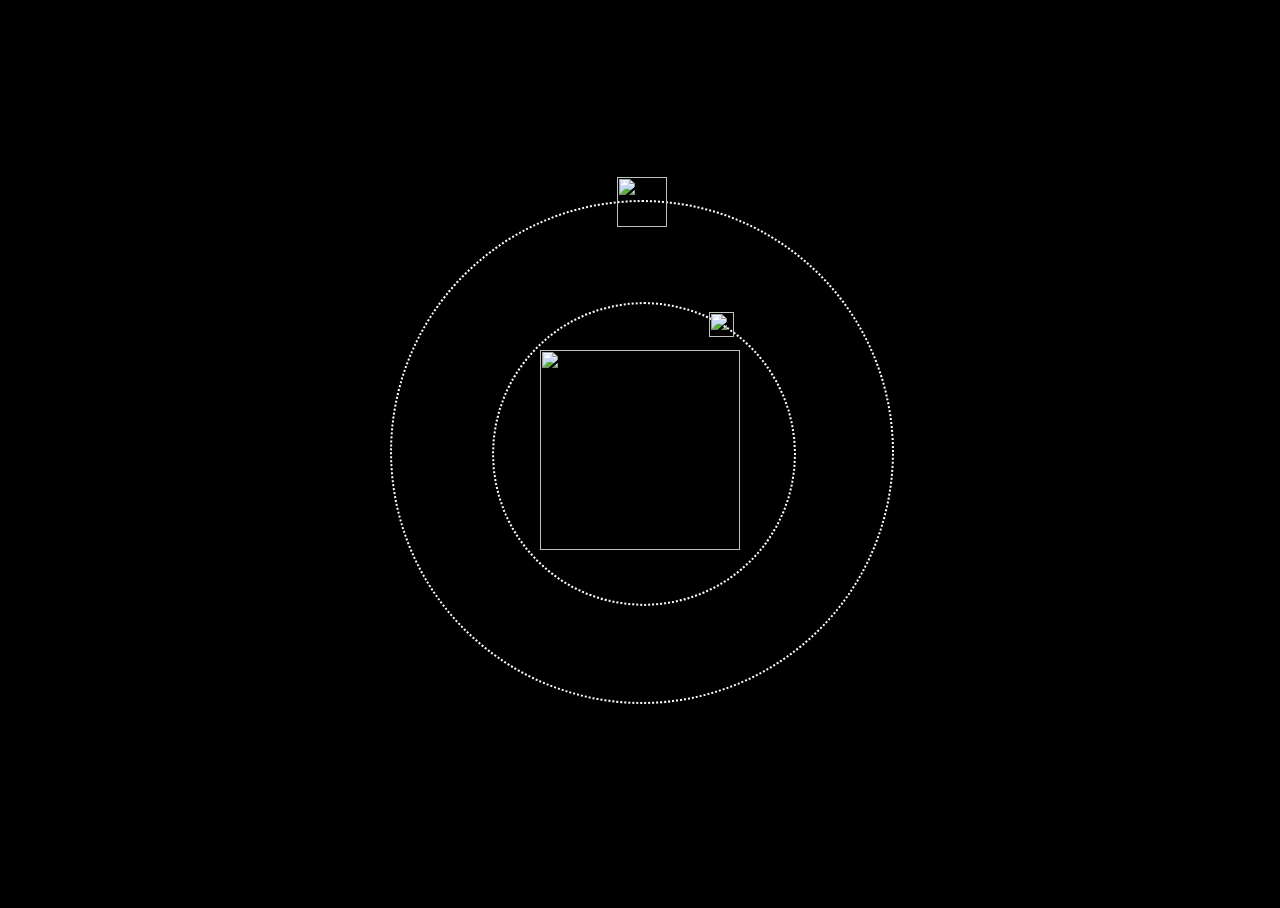
==== animate/index.html @ f381b9c6 "animating done" ====
<html>
    <head>
        <link rel="stylesheet" href="style.css" />
    </head>
    
    <body>
        <!-- Right below is an image of the sun -->
        <img id="sun" src="http://goo.gl/PmbqZa">
        
        <!-- Insert the 'earth' on the next line -->
        <div id="earth-orbit" class="control">
        <img id="earth" src="http://goo.gl/PmbqZa">
     
        <div id="pluto-orbit" class ="control">
        <img id="pluto" src="http://goo.gl/PmbqZa">
        </div>
    </body>
</html>
---- animate/style.css ----
html, body {
    /* The universe takes up all available space */
    width: 100%;
    height: 100%;
    
    /* The universe is black */
    background-color: black;
}

#sun {
    position: absolute;
    /* Positions the top-left corner of the image to be *
    /* in the middle of the box */
    top: 50%;
    left: 50%;
    
    /* Play with these numbers to see what it does */
    height: 200px;
    width: 200px;
    margin-top: -100px; 
    margin-left: -100px;
}

#earth {
    /* Style your earth */
    position: absolute;
    top: 0px;
    left: 50%;

    height: 50px;
    width: 50px;
    margin-left: -25px;
    margin-top: -25px;
}

#earth-orbit {
    /* For Section #2 */

    position: absolute;
    top: 50%;
    left: 50%;

    width: 500px;
    height: 500px;
    margin-top: -250px;
    margin-left: -250px;

   -webkit-animation: spin-right 10s linear infinite;
     -moz-animation: spin-right 10s linear infinite;
      -ms-animation: spin-right 10s linear infinite;
       -o-animation: spin-right 10s linear infinite;
          animation: spin-right 10s linear infinite;
}

@-webkit-keyframes spin-right {
  100% {
    -webkit-transform: rotate(360deg);
       -moz-transform: rotate(360deg);
        -ms-transform: rotate(360deg);
         -o-transform: rotate(360deg);
            transform: rotate(360deg);
  }
} 

@keyframes spin-right {
  100% {
    -webkit-transform: rotate(360deg);
       -moz-transform: rotate(360deg);
        -ms-transform: rotate(360deg);
         -o-transform: rotate(360deg);
            transform: rotate(360deg);
  }
}

#pluto {
    position: absolute;
    top: 33px;
    left: 80%;

    height: 25px;
    width: 25px;
    margin-left: -25px;
    margin-top: -25px;
}

#pluto-orbit {
    /* For Section #2 */

    position: absolute;
    top: 70%;
    left: 70%;


    width: 300px;
    height: 300px;
    margin-top: -250px;
    margin-left: -250px;
  
/*   -webkit-animation: spin-right 10s linear infinite;
     -moz-animation: spin-right 10s linear infinite;
      -ms-animation: spin-right 10s linear infinite;
       -o-animation: spin-right 10s linear infinite;
          animation: spin-right 10s linear infinite;
}

@-webkit-keyframes spin-right {
  100% {
    -webkit-transform: rotate(360deg);
       -moz-transform: rotate(360deg);
        -ms-transform: rotate(360deg);
         -o-transform: rotate(360deg);
            transform: rotate(360deg);
  }
}  */

/* @keyframes spin-right {
  100% {
    -webkit-transform: rotate(360deg);
       -moz-transform: rotate(360deg);
        -ms-transform: rotate(360deg);
         -o-transform: rotate(360deg);
            transform: rotate(360deg);
  }*/
}

  
.control {
    border: 2px dotted white;
    border-radius: 50%;
  }
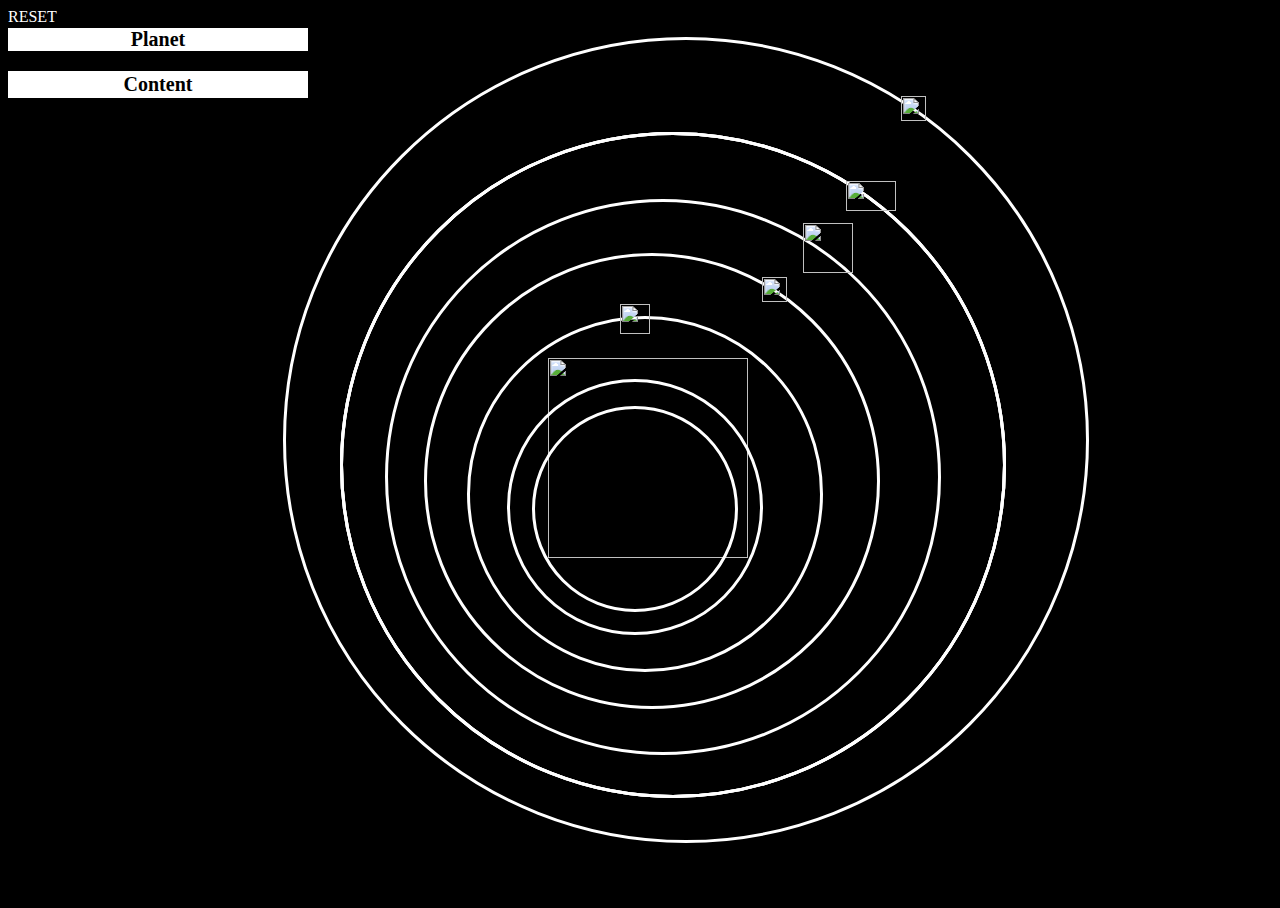
==== commit 093c0ed4: "Almost Done" ====
--- a/animate/index.html
+++ b/animate/index.html
@@ -1,18 +1,63 @@
+<!-- SPREAD THE PLANETS OUT!!! -->
+
+
 <html>
     <head>
         <link rel="stylesheet" href="style.css" />
+        <script src="https://ajax.googleapis.com/ajax/libs/jquery/1.11.3/jquery.min.js"></script>
+        <script src="script.js"></script>
     </head>
     
     <body>
+      <a>RESET</a>
+      <div id="popup">
+        <div id="header">
+          <p>Planet</p>
+        </div>
+        <div id="content">
+          <p>Content</p>
+        </div>
+    </div>
         <!-- Right below is an image of the sun -->
-        <img id="sun" src="http://goo.gl/PmbqZa">
+        <img id="sun" src="http://vignette2.wikia.nocookie.net/clubpenguin/images/7/75/Beta_Team_Solar_System_Sun.png/revision/latest/scale-to-width-down/99?cb=20130108132926&format=webp">
+      
+        <div id="mercury-orbit" class ="control animate">
+        <img id="mercury" src="http://vignette2.wikia.nocookie.net/clubpenguin/images/7/7f/Beta_Team_Solar_System_Mercury.png/revision/latest/scale-to-width-down/64?cb=20130108131637&format=webp">
+         </div>
+          
+        <div id="venus-orbit" class ="control animate">
+        <img id="venus" src="http://vignette3.wikia.nocookie.net/clubpenguin/images/f/fc/Beta_Team_Solar_System_Venus.png/revision/latest/scale-to-width-down/64?cb=20130108131413&format=webp">
+          </div>
         
         <!-- Insert the 'earth' on the next line -->
-        <div id="earth-orbit" class="control">
-        <img id="earth" src="http://goo.gl/PmbqZa">
+        <div id="earth-orbit" class="control animate">
+<!--          ANIMATE  -->
+        <img id="earth" src="http://vignette2.wikia.nocookie.net/clubpenguin/images/6/6e/Beta_Team_Solar_System_Earth.png/revision/latest/scale-to-width-down/64?cb=20130108130544&format=webp">
+       </div>
+          
+        <div id="mars-orbit" class ="control animate">
+        <img id="mars" src="http://vignette4.wikia.nocookie.net/clubpenguin/images/f/fb/Beta_Team_Solar_System_Mars.png/revision/latest/scale-to-width-down/64?cb=20130108132040&format=webp">
+          </div>
+          
+        <div id="jupiter-orbit" class ="control animate">
+        <img id="jupiter" src="http://vignette3.wikia.nocookie.net/clubpenguin/images/4/40/Beta_Team_Solar_System_Jupiter.png/revision/latest/scale-to-width-down/64?cb=20130108131146&format=webp">
+          </div>
+          
+        <div id="saturn-orbit" class ="control animate">
+        <img id="saturn" src="http://vignette1.wikia.nocookie.net/clubpenguin/images/c/ce/Beta_Team_Solar_System_Saturn.png/revision/latest/scale-to-width-down/64?cb=20130108130824&format=webp">
+          </div>
+          
+        <div id="uranus-orbit" class ="control animate">
+        <img id="uranus" src="http://vignette1.wikia.nocookie.net/clubpenguin/images/c/ca/Beta_Team_Solar_System_Uranus.png/revision/latest/scale-to-width-down/64?cb=20130108132319&format=webp">
+          </div>
+         
+        <div id="neptune-orbit" class ="control animate">
+        <img id="neptune" src="http://vignette2.wikia.nocookie.net/clubpenguin/images/8/85/Beta_Team_Solar_System_Neptune.png/revision/latest/scale-to-width-down/64?cb=20130108132616&format=webp">
+          </div>
      
-        <div id="pluto-orbit" class ="control">
-        <img id="pluto" src="http://goo.gl/PmbqZa">
+        <div id="pluto-orbit" class ="control animate">
+<!--            ANIMATE-->
+        <img id="pluto" src="http://www3.telus.net/debacker/images/pluto.png">
         </div>
     </body>
 </html>--- a/animate/style.css
+++ b/animate/style.css
@@ -1,10 +1,14 @@
 html, body {
     /* The universe takes up all available space */
+     
+    position:relative; 
+  
     width: 100%;
     height: 100%;
     
     /* The universe is black */
     background-color: black;
+    z-index:5;
 }
 
 #sun {
@@ -21,31 +25,259 @@
     margin-left: -100px;
 }
 
+#mercury {
+    /* Style your earth */
+    position: absolute;
+    top: 22px;
+    left: 50%;
+
+    height: 10px;
+    width: 10px;
+    margin-left: -25px;
+    margin-top: -25px;
+  z-index:5;
+}
+
+#mercury-orbit {
+    /* For Section #2 */
+
+    position: absolute;
+    top: 72%;
+    left: 60.5%;
+
+    width: 200px;
+    height: 200px;
+    margin-top: -250px;
+    margin-left: -250px;
+
+}
+
+
+#venus {
+    /* Style your earth */
+    position: absolute;
+    top: 22px;
+    left: 50%;
+
+    height: 10px;
+    width: 10px;
+    margin-left: -25px;
+    margin-top: -25px;
+  z-index:5;
+}
+
+#venus-orbit {
+    /* For Section #2 */
+
+    position: absolute;
+    top: 69%;
+    left: 58.5%;
+
+    width: 250px;
+    height: 250px;
+    margin-top: -250px;
+    margin-left: -250px;
+
+}
+
 #earth {
     /* Style your earth */
     position: absolute;
-    top: 0px;
+    top: 10px;
     left: 50%;
+
+    height: 30px;
+    width: 30px;
+    margin-left: -25px;
+    margin-top: -25px;
+    z-index:5;
+}
+
+#earth-orbit {
+    /* For Section #2 */
+
+    position: absolute;
+    top: 62%;
+    left: 55.4%;
+
+    width: 350px;
+    height: 350px;
+    margin-top: -250px;
+    margin-left: -250px;
+}
+
+#mars {
+    position: absolute;
+    top: 46px;
+    left: 80%;
+
+    height: 25px;
+    width: 25px;
+    margin-left: -25px;
+    margin-top: -25px;
+    z-index:5;
+}
+
+#mars-orbit {
+    /* For Section #2 */
+
+    position: absolute;
+    top: 55%;
+    left: 52%;
+
+
+    width: 450px;
+    height: 450px;
+    margin-top: -250px;
+    margin-left: -250px;
+  
+} 
+
+#jupiter {
+    position: absolute;
+    top: 46px;
+    left: 80%;
 
     height: 50px;
     width: 50px;
     margin-left: -25px;
     margin-top: -25px;
-}
-
-#earth-orbit {
-    /* For Section #2 */
-
-    position: absolute;
-    top: 50%;
-    left: 50%;
-
-    width: 500px;
-    height: 500px;
-    margin-top: -250px;
-    margin-left: -250px;
-
-   -webkit-animation: spin-right 10s linear infinite;
+    z-index:5;
+}
+
+#jupiter-orbit {
+    /* For Section #2 */
+
+    position: absolute;
+    top: 49%;
+    left: 49%;
+
+
+    width: 550px;
+    height: 550px;
+    margin-top: -250px;
+    margin-left: -250px;
+  
+} 
+
+#saturn {
+    position: absolute;
+    top: 71px;
+    left: 80%;
+
+    height: 30px;
+    width: 50px;
+    margin-left: -25px;
+    margin-top: -25px;
+    z-index:5;
+}
+
+#saturn-orbit {
+    /* For Section #2 */
+
+    position: absolute;
+    top: 41.5%;
+    left: 45.5%;
+
+
+    width: 660px;
+    height: 660px;
+    margin-top: -250px;
+    margin-left: -250px;
+  
+} 
+
+#uranus {
+    position: absolute;
+    top: 71px;
+    left: 80%;
+
+    height: 30px;
+    width: 50px;
+    margin-left: -25px;
+    margin-top: -25px;
+    z-index:5;
+}
+
+#uranus-orbit {
+    /* For Section #2 */
+
+    position: absolute;
+    top: 41.5%;
+    left: 45.5%;
+
+
+    width: 660px;
+    height: 660px;
+    margin-top: -250px;
+    margin-left: -250px;
+  
+} 
+
+#neptune {
+    position: absolute;
+    top: 71px;
+    left: 80%;
+
+    height: 30px;
+    width: 50px;
+    margin-left: -25px;
+    margin-top: -25px;
+    z-index:5;
+}
+
+#neptune-orbit {
+    /* For Section #2 */
+
+    position: absolute;
+    top: 41.5%;
+    left: 45.5%;
+
+
+    width: 660px;
+    height: 660px;
+    margin-top: -250px;
+    margin-left: -250px;
+  
+} 
+
+#pluto {
+    position: absolute;
+    top: 81px;
+    left: 80%;
+
+    height: 25px;
+    width: 25px;
+    margin-left: -25px;
+    margin-top: -25px;
+    z-index:5;
+}
+
+#pluto-orbit {
+    /* For Section #2 */
+
+    position: absolute;
+    top: 31%;
+    left: 41%;
+
+
+    width: 800px;
+    height: 800px;
+    margin-top: -250px;
+    margin-left: -250px;
+} 
+
+
+  
+.control {
+    border: 3px solid white;
+/*  white  */
+    border-radius: 50%;
+  }
+
+.animate
+{
+     -webkit-animation: spin-right 10s linear infinite;
      -moz-animation: spin-right 10s linear infinite;
       -ms-animation: spin-right 10s linear infinite;
        -o-animation: spin-right 10s linear infinite;
@@ -72,59 +304,50 @@
   }
 }
 
-#pluto {
-    position: absolute;
-    top: 33px;
-    left: 80%;
-
-    height: 25px;
-    width: 25px;
-    margin-left: -25px;
-    margin-top: -25px;
-}
-
-#pluto-orbit {
-    /* For Section #2 */
-
-    position: absolute;
-    top: 70%;
-    left: 70%;
-
-
-    width: 300px;
-    height: 300px;
-    margin-top: -250px;
-    margin-left: -250px;
-  
-/*   -webkit-animation: spin-right 10s linear infinite;
-     -moz-animation: spin-right 10s linear infinite;
-      -ms-animation: spin-right 10s linear infinite;
-       -o-animation: spin-right 10s linear infinite;
-          animation: spin-right 10s linear infinite;
-}
-
-@-webkit-keyframes spin-right {
-  100% {
-    -webkit-transform: rotate(360deg);
-       -moz-transform: rotate(360deg);
-        -ms-transform: rotate(360deg);
-         -o-transform: rotate(360deg);
-            transform: rotate(360deg);
-  }
-}  */
-
-/* @keyframes spin-right {
-  100% {
-    -webkit-transform: rotate(360deg);
-       -moz-transform: rotate(360deg);
-        -ms-transform: rotate(360deg);
-         -o-transform: rotate(360deg);
-            transform: rotate(360deg);
-  }*/
-}
-
-  
-.control {
-    border: 2px dotted white;
-    border-radius: 50%;
-  }+#header
+{
+  font-size: 20px;
+  background-color: white;
+    font-weight: bold;
+  width:300px;
+}
+
+#popup #header 
+{
+/*   color: white; */
+  text-align: center;
+/*   margin-left:30px; */
+}
+
+#content
+{
+  font-size: 20px;
+ font-weight: bold;
+  background-color: white;
+  width:300px;
+  height: auto;
+  z-index:-1;
+}
+
+#content p
+{
+  text-align:center;
+  padding: 2px;
+}
+
+#popup
+{
+  position: absolute;
+    left: 0px;
+    top: 0px;
+    z-index: -1;
+}
+
+a
+{
+  color:white;
+}
+a:hover
+{
+  color:orange;
+}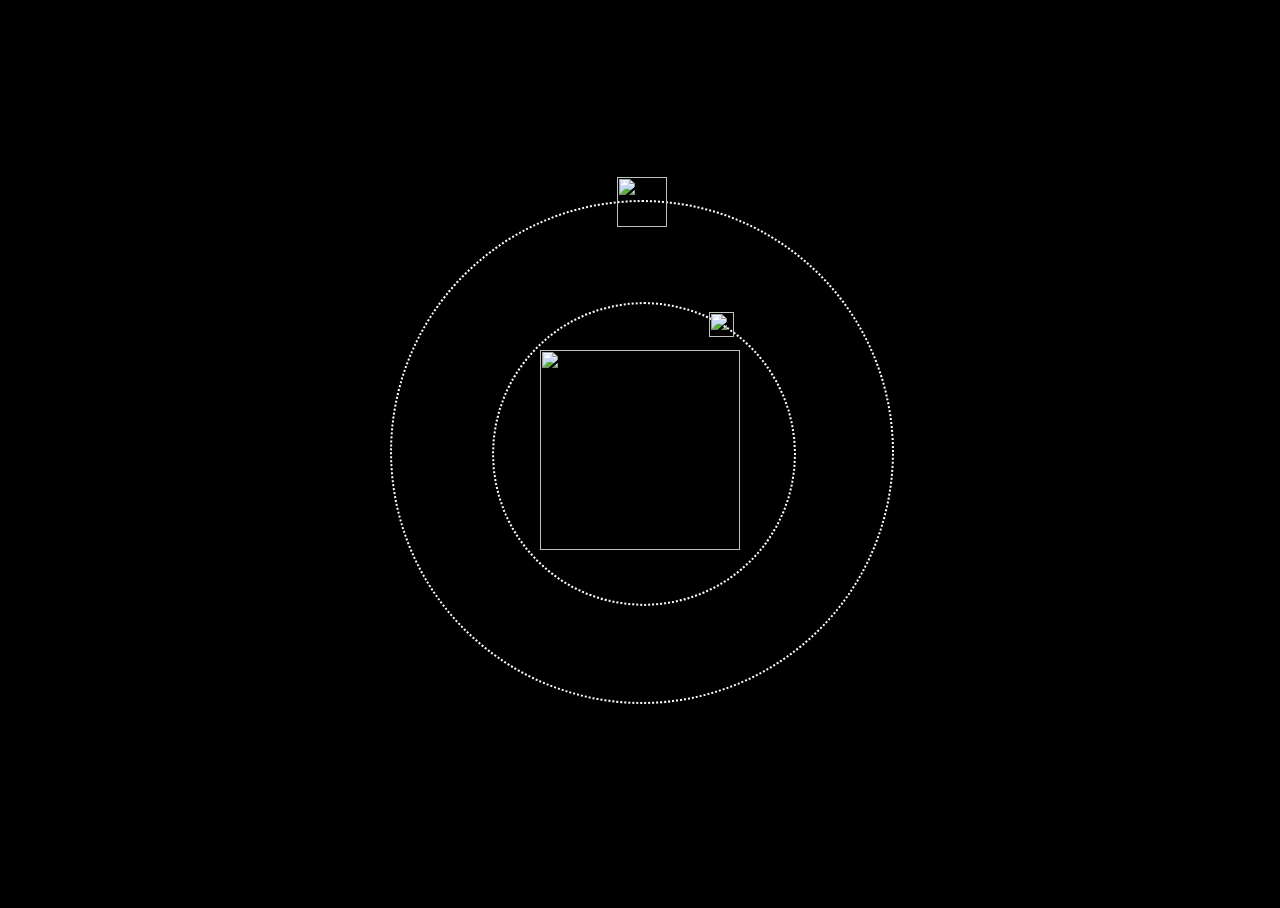
==== commit 5d73d53b: "Merge branch 'master' of https://github.com/1MrSelect/Solar-System" ====
--- a/animate/index.html
+++ b/animate/index.html
@@ -1,63 +1,18 @@
-<!-- SPREAD THE PLANETS OUT!!! -->
-
-
 <html>
     <head>
         <link rel="stylesheet" href="style.css" />
-        <script src="https://ajax.googleapis.com/ajax/libs/jquery/1.11.3/jquery.min.js"></script>
-        <script src="script.js"></script>
     </head>
     
     <body>
-      <a>RESET</a>
-      <div id="popup">
-        <div id="header">
-          <p>Planet</p>
-        </div>
-        <div id="content">
-          <p>Content</p>
-        </div>
-    </div>
         <!-- Right below is an image of the sun -->
-        <img id="sun" src="http://vignette2.wikia.nocookie.net/clubpenguin/images/7/75/Beta_Team_Solar_System_Sun.png/revision/latest/scale-to-width-down/99?cb=20130108132926&format=webp">
-      
-        <div id="mercury-orbit" class ="control animate">
-        <img id="mercury" src="http://vignette2.wikia.nocookie.net/clubpenguin/images/7/7f/Beta_Team_Solar_System_Mercury.png/revision/latest/scale-to-width-down/64?cb=20130108131637&format=webp">
-         </div>
-          
-        <div id="venus-orbit" class ="control animate">
-        <img id="venus" src="http://vignette3.wikia.nocookie.net/clubpenguin/images/f/fc/Beta_Team_Solar_System_Venus.png/revision/latest/scale-to-width-down/64?cb=20130108131413&format=webp">
-          </div>
+        <img id="sun" src="http://goo.gl/PmbqZa">
         
         <!-- Insert the 'earth' on the next line -->
-        <div id="earth-orbit" class="control animate">
-<!--          ANIMATE  -->
-        <img id="earth" src="http://vignette2.wikia.nocookie.net/clubpenguin/images/6/6e/Beta_Team_Solar_System_Earth.png/revision/latest/scale-to-width-down/64?cb=20130108130544&format=webp">
-       </div>
-          
-        <div id="mars-orbit" class ="control animate">
-        <img id="mars" src="http://vignette4.wikia.nocookie.net/clubpenguin/images/f/fb/Beta_Team_Solar_System_Mars.png/revision/latest/scale-to-width-down/64?cb=20130108132040&format=webp">
-          </div>
-          
-        <div id="jupiter-orbit" class ="control animate">
-        <img id="jupiter" src="http://vignette3.wikia.nocookie.net/clubpenguin/images/4/40/Beta_Team_Solar_System_Jupiter.png/revision/latest/scale-to-width-down/64?cb=20130108131146&format=webp">
-          </div>
-          
-        <div id="saturn-orbit" class ="control animate">
-        <img id="saturn" src="http://vignette1.wikia.nocookie.net/clubpenguin/images/c/ce/Beta_Team_Solar_System_Saturn.png/revision/latest/scale-to-width-down/64?cb=20130108130824&format=webp">
-          </div>
-          
-        <div id="uranus-orbit" class ="control animate">
-        <img id="uranus" src="http://vignette1.wikia.nocookie.net/clubpenguin/images/c/ca/Beta_Team_Solar_System_Uranus.png/revision/latest/scale-to-width-down/64?cb=20130108132319&format=webp">
-          </div>
-         
-        <div id="neptune-orbit" class ="control animate">
-        <img id="neptune" src="http://vignette2.wikia.nocookie.net/clubpenguin/images/8/85/Beta_Team_Solar_System_Neptune.png/revision/latest/scale-to-width-down/64?cb=20130108132616&format=webp">
-          </div>
+        <div id="earth-orbit" class="control">
+        <img id="earth" src="http://goo.gl/PmbqZa">
      
-        <div id="pluto-orbit" class ="control animate">
-<!--            ANIMATE-->
-        <img id="pluto" src="http://www3.telus.net/debacker/images/pluto.png">
+        <div id="pluto-orbit" class ="control">
+        <img id="pluto" src="http://goo.gl/PmbqZa">
         </div>
     </body>
 </html>--- a/animate/style.css
+++ b/animate/style.css
@@ -1,14 +1,10 @@
 html, body {
     /* The universe takes up all available space */
-     
-    position:relative; 
-  
     width: 100%;
     height: 100%;
     
     /* The universe is black */
     background-color: black;
-    z-index:5;
 }
 
 #sun {
@@ -25,259 +21,31 @@
     margin-left: -100px;
 }
 
-#mercury {
-    /* Style your earth */
-    position: absolute;
-    top: 22px;
-    left: 50%;
-
-    height: 10px;
-    width: 10px;
-    margin-left: -25px;
-    margin-top: -25px;
-  z-index:5;
-}
-
-#mercury-orbit {
-    /* For Section #2 */
-
-    position: absolute;
-    top: 72%;
-    left: 60.5%;
-
-    width: 200px;
-    height: 200px;
-    margin-top: -250px;
-    margin-left: -250px;
-
-}
-
-
-#venus {
-    /* Style your earth */
-    position: absolute;
-    top: 22px;
-    left: 50%;
-
-    height: 10px;
-    width: 10px;
-    margin-left: -25px;
-    margin-top: -25px;
-  z-index:5;
-}
-
-#venus-orbit {
-    /* For Section #2 */
-
-    position: absolute;
-    top: 69%;
-    left: 58.5%;
-
-    width: 250px;
-    height: 250px;
-    margin-top: -250px;
-    margin-left: -250px;
-
-}
-
 #earth {
     /* Style your earth */
     position: absolute;
-    top: 10px;
+    top: 0px;
     left: 50%;
 
-    height: 30px;
-    width: 30px;
+    height: 50px;
+    width: 50px;
     margin-left: -25px;
     margin-top: -25px;
-    z-index:5;
 }
 
 #earth-orbit {
     /* For Section #2 */
 
     position: absolute;
-    top: 62%;
-    left: 55.4%;
+    top: 50%;
+    left: 50%;
 
-    width: 350px;
-    height: 350px;
+    width: 500px;
+    height: 500px;
     margin-top: -250px;
     margin-left: -250px;
-}
 
-#mars {
-    position: absolute;
-    top: 46px;
-    left: 80%;
-
-    height: 25px;
-    width: 25px;
-    margin-left: -25px;
-    margin-top: -25px;
-    z-index:5;
-}
-
-#mars-orbit {
-    /* For Section #2 */
-
-    position: absolute;
-    top: 55%;
-    left: 52%;
-
-
-    width: 450px;
-    height: 450px;
-    margin-top: -250px;
-    margin-left: -250px;
-  
-} 
-
-#jupiter {
-    position: absolute;
-    top: 46px;
-    left: 80%;
-
-    height: 50px;
-    width: 50px;
-    margin-left: -25px;
-    margin-top: -25px;
-    z-index:5;
-}
-
-#jupiter-orbit {
-    /* For Section #2 */
-
-    position: absolute;
-    top: 49%;
-    left: 49%;
-
-
-    width: 550px;
-    height: 550px;
-    margin-top: -250px;
-    margin-left: -250px;
-  
-} 
-
-#saturn {
-    position: absolute;
-    top: 71px;
-    left: 80%;
-
-    height: 30px;
-    width: 50px;
-    margin-left: -25px;
-    margin-top: -25px;
-    z-index:5;
-}
-
-#saturn-orbit {
-    /* For Section #2 */
-
-    position: absolute;
-    top: 41.5%;
-    left: 45.5%;
-
-
-    width: 660px;
-    height: 660px;
-    margin-top: -250px;
-    margin-left: -250px;
-  
-} 
-
-#uranus {
-    position: absolute;
-    top: 71px;
-    left: 80%;
-
-    height: 30px;
-    width: 50px;
-    margin-left: -25px;
-    margin-top: -25px;
-    z-index:5;
-}
-
-#uranus-orbit {
-    /* For Section #2 */
-
-    position: absolute;
-    top: 41.5%;
-    left: 45.5%;
-
-
-    width: 660px;
-    height: 660px;
-    margin-top: -250px;
-    margin-left: -250px;
-  
-} 
-
-#neptune {
-    position: absolute;
-    top: 71px;
-    left: 80%;
-
-    height: 30px;
-    width: 50px;
-    margin-left: -25px;
-    margin-top: -25px;
-    z-index:5;
-}
-
-#neptune-orbit {
-    /* For Section #2 */
-
-    position: absolute;
-    top: 41.5%;
-    left: 45.5%;
-
-
-    width: 660px;
-    height: 660px;
-    margin-top: -250px;
-    margin-left: -250px;
-  
-} 
-
-#pluto {
-    position: absolute;
-    top: 81px;
-    left: 80%;
-
-    height: 25px;
-    width: 25px;
-    margin-left: -25px;
-    margin-top: -25px;
-    z-index:5;
-}
-
-#pluto-orbit {
-    /* For Section #2 */
-
-    position: absolute;
-    top: 31%;
-    left: 41%;
-
-
-    width: 800px;
-    height: 800px;
-    margin-top: -250px;
-    margin-left: -250px;
-} 
-
-
-  
-.control {
-    border: 3px solid white;
-/*  white  */
-    border-radius: 50%;
-  }
-
-.animate
-{
-     -webkit-animation: spin-right 10s linear infinite;
+   -webkit-animation: spin-right 10s linear infinite;
      -moz-animation: spin-right 10s linear infinite;
       -ms-animation: spin-right 10s linear infinite;
        -o-animation: spin-right 10s linear infinite;
@@ -304,50 +72,59 @@
   }
 }
 
-#header
-{
-  font-size: 20px;
-  background-color: white;
-    font-weight: bold;
-  width:300px;
+#pluto {
+    position: absolute;
+    top: 33px;
+    left: 80%;
+
+    height: 25px;
+    width: 25px;
+    margin-left: -25px;
+    margin-top: -25px;
 }
 
-#popup #header 
-{
-/*   color: white; */
-  text-align: center;
-/*   margin-left:30px; */
+#pluto-orbit {
+    /* For Section #2 */
+
+    position: absolute;
+    top: 70%;
+    left: 70%;
+
+
+    width: 300px;
+    height: 300px;
+    margin-top: -250px;
+    margin-left: -250px;
+  
+/*   -webkit-animation: spin-right 10s linear infinite;
+     -moz-animation: spin-right 10s linear infinite;
+      -ms-animation: spin-right 10s linear infinite;
+       -o-animation: spin-right 10s linear infinite;
+          animation: spin-right 10s linear infinite;
 }
 
-#content
-{
-  font-size: 20px;
- font-weight: bold;
-  background-color: white;
-  width:300px;
-  height: auto;
-  z-index:-1;
+@-webkit-keyframes spin-right {
+  100% {
+    -webkit-transform: rotate(360deg);
+       -moz-transform: rotate(360deg);
+        -ms-transform: rotate(360deg);
+         -o-transform: rotate(360deg);
+            transform: rotate(360deg);
+  }
+}  */
+
+/* @keyframes spin-right {
+  100% {
+    -webkit-transform: rotate(360deg);
+       -moz-transform: rotate(360deg);
+        -ms-transform: rotate(360deg);
+         -o-transform: rotate(360deg);
+            transform: rotate(360deg);
+  }*/
 }
 
-#content p
-{
-  text-align:center;
-  padding: 2px;
-}
-
-#popup
-{
-  position: absolute;
-    left: 0px;
-    top: 0px;
-    z-index: -1;
-}
-
-a
-{
-  color:white;
-}
-a:hover
-{
-  color:orange;
-}+  
+.control {
+    border: 2px dotted white;
+    border-radius: 50%;
+  }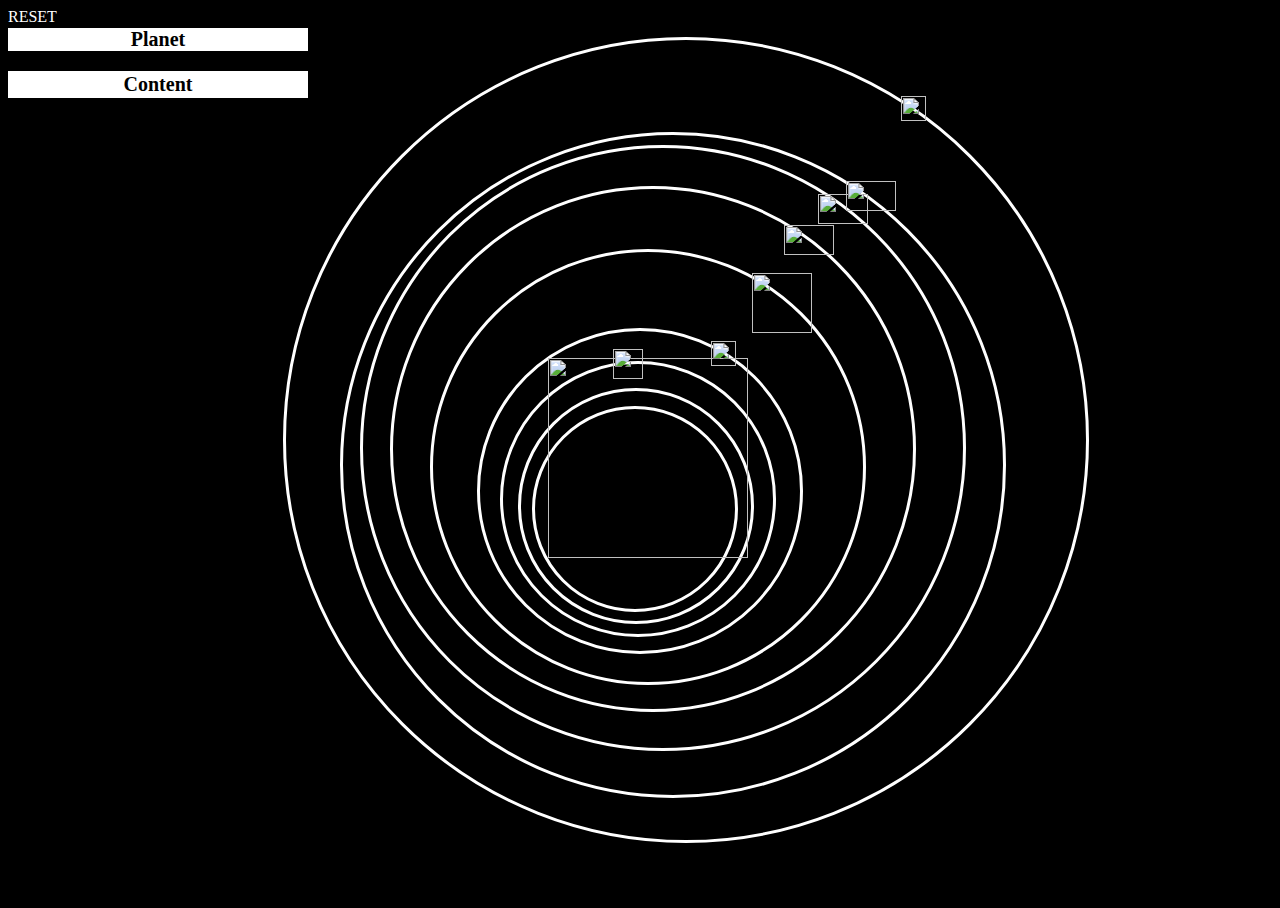
==== commit df366839: "Hi" ====
--- a/animate/index.html
+++ b/animate/index.html
@@ -1,18 +1,63 @@
+<!-- SPREAD THE PLANETS OUT!!! -->
+
+
 <html>
     <head>
         <link rel="stylesheet" href="style.css" />
+        <script src="https://ajax.googleapis.com/ajax/libs/jquery/1.11.3/jquery.min.js"></script>
+        <script src="script.js"></script>
     </head>
     
     <body>
+      <a>RESET</a>
+      <div id="popup">
+        <div id="header">
+          <p>Planet</p>
+        </div>
+        <div id="content">
+          <p>Content</p>
+        </div>
+    </div>
         <!-- Right below is an image of the sun -->
-        <img id="sun" src="http://goo.gl/PmbqZa">
+        <img id="sun" src="http://vignette2.wikia.nocookie.net/clubpenguin/images/7/75/Beta_Team_Solar_System_Sun.png/revision/latest/scale-to-width-down/99?cb=20130108132926&format=webp">
+      
+        <div id="mercury-orbit" class ="control animate">
+        <img id="mercury" src="http://vignette2.wikia.nocookie.net/clubpenguin/images/7/7f/Beta_Team_Solar_System_Mercury.png/revision/latest/scale-to-width-down/64?cb=20130108131637&format=webp">
+         </div>
+          
+        <div id="venus-orbit" class ="control animate">
+        <img id="venus" src="http://vignette3.wikia.nocookie.net/clubpenguin/images/f/fc/Beta_Team_Solar_System_Venus.png/revision/latest/scale-to-width-down/64?cb=20130108131413&format=webp">
+          </div>
         
         <!-- Insert the 'earth' on the next line -->
-        <div id="earth-orbit" class="control">
-        <img id="earth" src="http://goo.gl/PmbqZa">
+        <div id="earth-orbit" class="control animate">
+<!--          ANIMATE  -->
+        <img id="earth" src="http://vignette2.wikia.nocookie.net/clubpenguin/images/6/6e/Beta_Team_Solar_System_Earth.png/revision/latest/scale-to-width-down/64?cb=20130108130544&format=webp">
+       </div>
+          
+        <div id="mars-orbit" class ="control animate">
+        <img id="mars" src="http://vignette4.wikia.nocookie.net/clubpenguin/images/f/fb/Beta_Team_Solar_System_Mars.png/revision/latest/scale-to-width-down/64?cb=20130108132040&format=webp">
+          </div>
+          
+        <div id="jupiter-orbit" class ="control animate">
+        <img id="jupiter" src="http://vignette3.wikia.nocookie.net/clubpenguin/images/4/40/Beta_Team_Solar_System_Jupiter.png/revision/latest/scale-to-width-down/64?cb=20130108131146&format=webp">
+          </div>
+          
+        <div id="saturn-orbit" class ="control animate">
+        <img id="saturn" src="http://vignette1.wikia.nocookie.net/clubpenguin/images/c/ce/Beta_Team_Solar_System_Saturn.png/revision/latest/scale-to-width-down/64?cb=20130108130824&format=webp">
+          </div>
+          
+        <div id="uranus-orbit" class ="control animate">
+        <img id="uranus" src="http://vignette1.wikia.nocookie.net/clubpenguin/images/c/ca/Beta_Team_Solar_System_Uranus.png/revision/latest/scale-to-width-down/64?cb=20130108132319&format=webp">
+          </div>
+         
+        <div id="neptune-orbit" class ="control animate">
+        <img id="neptune" src="http://vignette2.wikia.nocookie.net/clubpenguin/images/8/85/Beta_Team_Solar_System_Neptune.png/revision/latest/scale-to-width-down/64?cb=20130108132616&format=webp">
+          </div>
      
-        <div id="pluto-orbit" class ="control">
-        <img id="pluto" src="http://goo.gl/PmbqZa">
+        <div id="pluto-orbit" class ="control animate">
+<!--            ANIMATE-->
+        <img id="pluto" src="http://www3.telus.net/debacker/images/pluto.png">
         </div>
     </body>
 </html>--- a/animate/style.css
+++ b/animate/style.css
@@ -1,10 +1,14 @@
 html, body {
     /* The universe takes up all available space */
+     
+    position:relative; 
+  
     width: 100%;
     height: 100%;
     
     /* The universe is black */
     background-color: black;
+    z-index:5;
 }
 
 #sun {
@@ -19,39 +23,266 @@
     width: 200px;
     margin-top: -100px; 
     margin-left: -100px;
+  
+    z-index:5;
+}
+
+#mercury {
+    /* Style your earth */
+    position: absolute;
+    top: 21px;
+    left: 50%;
+
+    height: 10px;
+    width: 10px;
+    margin-left: -25px;
+    margin-top: -25px;
+  z-index:5;
+}
+
+#mercury-orbit {
+    /* For Section #2 */
+
+    position: absolute;
+    top: 72%;
+    left: 60.5%;
+
+    width: 200px;
+    height: 200px;
+    margin-top: -250px;
+    margin-left: -250px;
+
+}
+
+
+#venus {
+    /* Style your earth */
+    position: absolute;
+    top: 22px;
+    left: 50%;
+
+    height: 8px;
+    width: 10px;
+    margin-left: -25px;
+    margin-top: -25px;
+  z-index:5;
+}
+
+#venus-orbit {
+    /* For Section #2 */
+
+    position: absolute;
+    top: 70%;
+    left: 59.4%;
+
+    width: 230px;
+    height: 230px;
+    margin-top: -250px;
+    margin-left: -250px;
+
 }
 
 #earth {
     /* Style your earth */
     position: absolute;
-    top: 0px;
+    top: 10px;
     left: 50%;
 
-    height: 50px;
+    height: 30px;
+    width: 30px;
+    margin-left: -25px;
+    margin-top: -25px;
+    z-index:5;
+}
+
+#earth-orbit {
+    /* For Section #2 */
+
+    position: absolute;
+    top: 67%;
+    left: 58%;
+
+    width: 270px;
+    height: 270px;
+    margin-top: -250px;
+    margin-left: -250px;
+}
+
+#mars {
+    position: absolute;
+    top: 35px;
+    left: 80%;
+
+    height: 25px;
+    width: 25px;
+    margin-left: -25px;
+    margin-top: -25px;
+    z-index:5;
+}
+
+#mars-orbit {
+    /* For Section #2 */
+
+    position: absolute;
+    top: 63.3%;
+    left: 56.2%;
+
+
+    width: 320px;
+    height: 320px;
+    margin-top: -250px;
+    margin-left: -250px;
+  
+} 
+
+#jupiter {
+    position: absolute;
+    top: 46px;
+    left: 80%;
+
+    height: 60px;
+    width: 60px;
+    margin-left: -25px;
+    margin-top: -25px;
+    z-index:5;
+}
+
+#jupiter-orbit {
+    /* For Section #2 */
+
+    position: absolute;
+    top: 54.5%;
+    left: 52.5%;
+
+
+    width: 430px;
+    height: 430px;
+    margin-top: -250px;
+    margin-left: -250px;
+  
+} 
+
+#saturn {
+    position: absolute;
+    top: 61px;
+    left: 80%;
+
+    height: 30px;
     width: 50px;
     margin-left: -25px;
     margin-top: -25px;
-}
-
-#earth-orbit {
-    /* For Section #2 */
-
-    position: absolute;
-    top: 50%;
-    left: 50%;
-
-    width: 500px;
-    height: 500px;
-    margin-top: -250px;
-    margin-left: -250px;
-
-   -webkit-animation: spin-right 10s linear infinite;
+    z-index:5;
+}
+
+#saturn-orbit {
+    /* For Section #2 */
+
+    position: absolute;
+    top: 47.5%;
+    left: 49.4%;
+
+
+    width: 520px;
+    height: 520px;
+    margin-top: -250px;
+    margin-left: -250px;
+  
+} 
+
+#uranus {
+    position: absolute;
+    top: 71px;
+    left: 80%;
+
+    height: 30px;
+    width: 50px;
+    margin-left: -25px;
+    margin-top: -25px;
+    z-index:5;
+}
+
+#uranus-orbit {
+    /* For Section #2 */
+
+    position: absolute;
+    top: 43%;
+    left: 47%;
+
+    width: 600px;
+    height: 600px;
+    margin-top: -250px;
+    margin-left: -250px;
+  
+} 
+
+#neptune {
+    position: absolute;
+    top: 71px;
+    left: 80%;
+
+    height: 30px;
+    width: 50px;
+    margin-left: -25px;
+    margin-top: -25px;
+    z-index:5;
+}
+
+#neptune-orbit {
+    /* For Section #2 */
+
+    position: absolute;
+    top: 41.5%;
+    left: 45.5%;
+
+
+    width: 660px;
+    height: 660px;
+    margin-top: -250px;
+    margin-left: -250px;
+  
+} 
+
+#pluto {
+    position: absolute;
+    top: 81px;
+    left: 80%;
+
+    height: 25px;
+    width: 25px;
+    margin-left: -25px;
+    margin-top: -25px;
+    z-index:5;
+}
+
+#pluto-orbit {
+    /* For Section #2 */
+
+    position: absolute;
+    top: 31%;
+    left: 41%;
+
+
+    width: 800px;
+    height: 800px;
+    margin-top: -250px;
+    margin-left: -250px;
+} 
+
+.control {
+    border: 3px solid white;
+/*  white  */
+    border-radius: 50%;
+  }
+
+.animate
+{
+     -webkit-animation: spin-right 10s linear infinite;
      -moz-animation: spin-right 10s linear infinite;
       -ms-animation: spin-right 10s linear infinite;
        -o-animation: spin-right 10s linear infinite;
           animation: spin-right 10s linear infinite;
-}
-
+
+}
 @-webkit-keyframes spin-right {
   100% {
     -webkit-transform: rotate(360deg);
@@ -72,59 +303,50 @@
   }
 }
 
-#pluto {
-    position: absolute;
-    top: 33px;
-    left: 80%;
-
-    height: 25px;
-    width: 25px;
-    margin-left: -25px;
-    margin-top: -25px;
-}
-
-#pluto-orbit {
-    /* For Section #2 */
-
-    position: absolute;
-    top: 70%;
-    left: 70%;
-
-
-    width: 300px;
-    height: 300px;
-    margin-top: -250px;
-    margin-left: -250px;
-  
-/*   -webkit-animation: spin-right 10s linear infinite;
-     -moz-animation: spin-right 10s linear infinite;
-      -ms-animation: spin-right 10s linear infinite;
-       -o-animation: spin-right 10s linear infinite;
-          animation: spin-right 10s linear infinite;
-}
-
-@-webkit-keyframes spin-right {
-  100% {
-    -webkit-transform: rotate(360deg);
-       -moz-transform: rotate(360deg);
-        -ms-transform: rotate(360deg);
-         -o-transform: rotate(360deg);
-            transform: rotate(360deg);
-  }
-}  */
-
-/* @keyframes spin-right {
-  100% {
-    -webkit-transform: rotate(360deg);
-       -moz-transform: rotate(360deg);
-        -ms-transform: rotate(360deg);
-         -o-transform: rotate(360deg);
-            transform: rotate(360deg);
-  }*/
-}
-
-  
-.control {
-    border: 2px dotted white;
-    border-radius: 50%;
-  }+#header
+{
+  font-size: 20px;
+  background-color: white;
+    font-weight: bold;
+  width:300px;
+}
+
+#popup #header 
+{
+/*   color: white; */
+  text-align: center;
+/*   margin-left:30px; */
+}
+
+#content
+{
+  font-size: 20px;
+ font-weight: bold;
+  background-color: white;
+  width:300px;
+  height: auto;
+  z-index:-1;
+}
+
+#content p
+{
+  text-align:center;
+  padding: 2px;
+}
+
+#popup
+{
+  position: absolute;
+    left: 0px;
+    top: 0px;
+    z-index: -1;
+}
+
+a
+{
+  color:white;
+}
+a:hover
+{
+  color:orange;
+}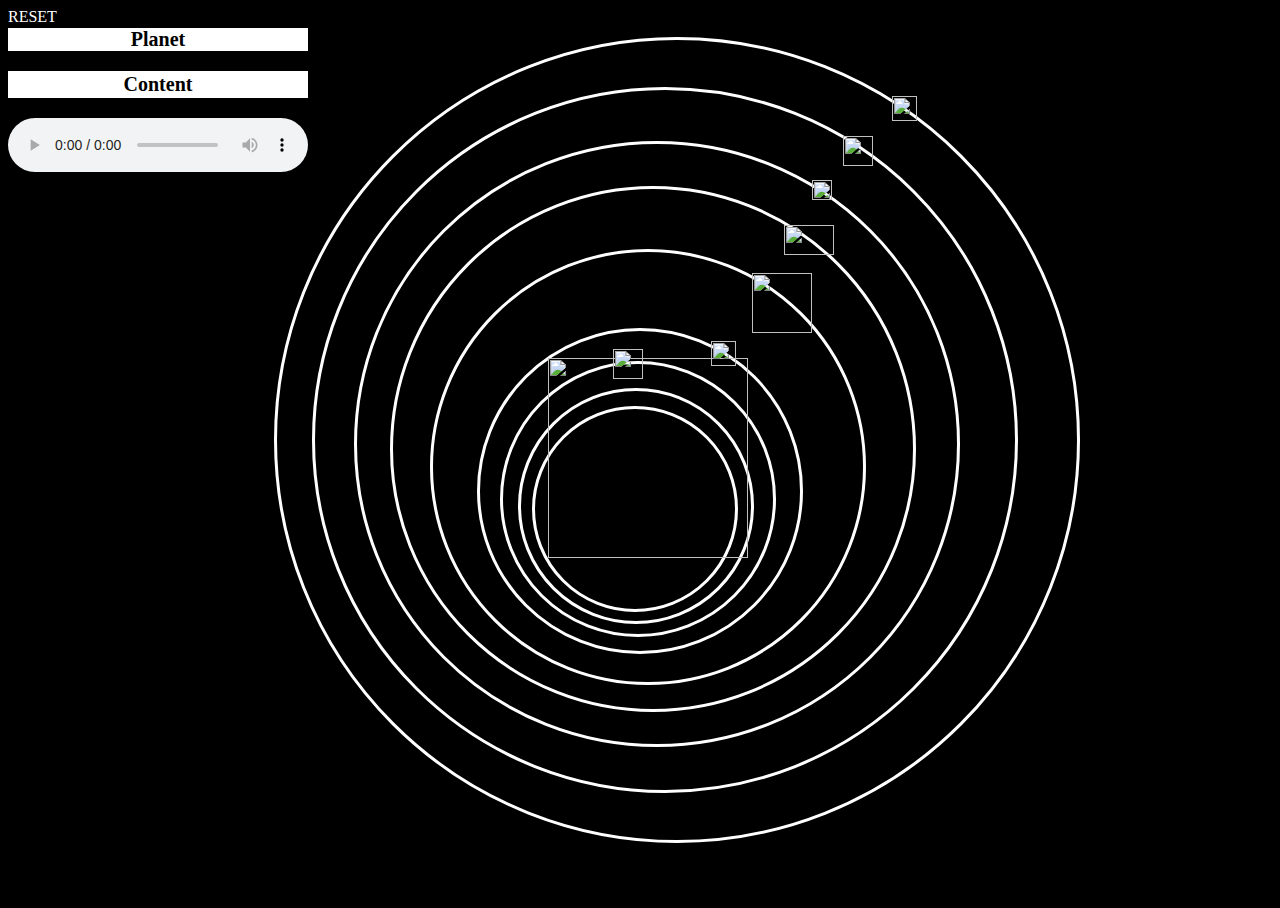
==== commit 6fab3cb8: "finished project" ====
--- a/animate/index.html
+++ b/animate/index.html
@@ -17,6 +17,10 @@
         <div id="content">
           <p>Content</p>
         </div>
+        <audio controls>
+        <source src="sky.mp3"
+                type="audio/mpeg">
+        </audio>
     </div>
         <!-- Right below is an image of the sun -->
         <img id="sun" src="http://vignette2.wikia.nocookie.net/clubpenguin/images/7/75/Beta_Team_Solar_System_Sun.png/revision/latest/scale-to-width-down/99?cb=20130108132926&format=webp">
--- a/animate/style.css
+++ b/animate/style.css
@@ -191,11 +191,11 @@
 
 #uranus {
     position: absolute;
-    top: 71px;
-    left: 80%;
-
-    height: 30px;
-    width: 50px;
+    top: 61px;
+    left: 80%;
+
+    height: 20px;
+    width: 20px;
     margin-left: -25px;
     margin-top: -25px;
     z-index:5;
@@ -205,8 +205,8 @@
     /* For Section #2 */
 
     position: absolute;
-    top: 43%;
-    left: 47%;
+    top: 42.6%;
+    left: 46.6%;
 
     width: 600px;
     height: 600px;
@@ -218,10 +218,10 @@
 #neptune {
     position: absolute;
     top: 71px;
-    left: 80%;
+    left: 79%;
 
     height: 30px;
-    width: 50px;
+    width: 30px;
     margin-left: -25px;
     margin-top: -25px;
     z-index:5;
@@ -231,12 +231,12 @@
     /* For Section #2 */
 
     position: absolute;
-    top: 41.5%;
-    left: 45.5%;
-
-
-    width: 660px;
-    height: 660px;
+    top: 36.5%;
+    left: 43.3%;
+
+
+    width: 700px;
+    height: 700px;
     margin-top: -250px;
     margin-left: -250px;
   
@@ -259,8 +259,7 @@
 
     position: absolute;
     top: 31%;
-    left: 41%;
-
+    left: 40.3%;
 
     width: 800px;
     height: 800px;
